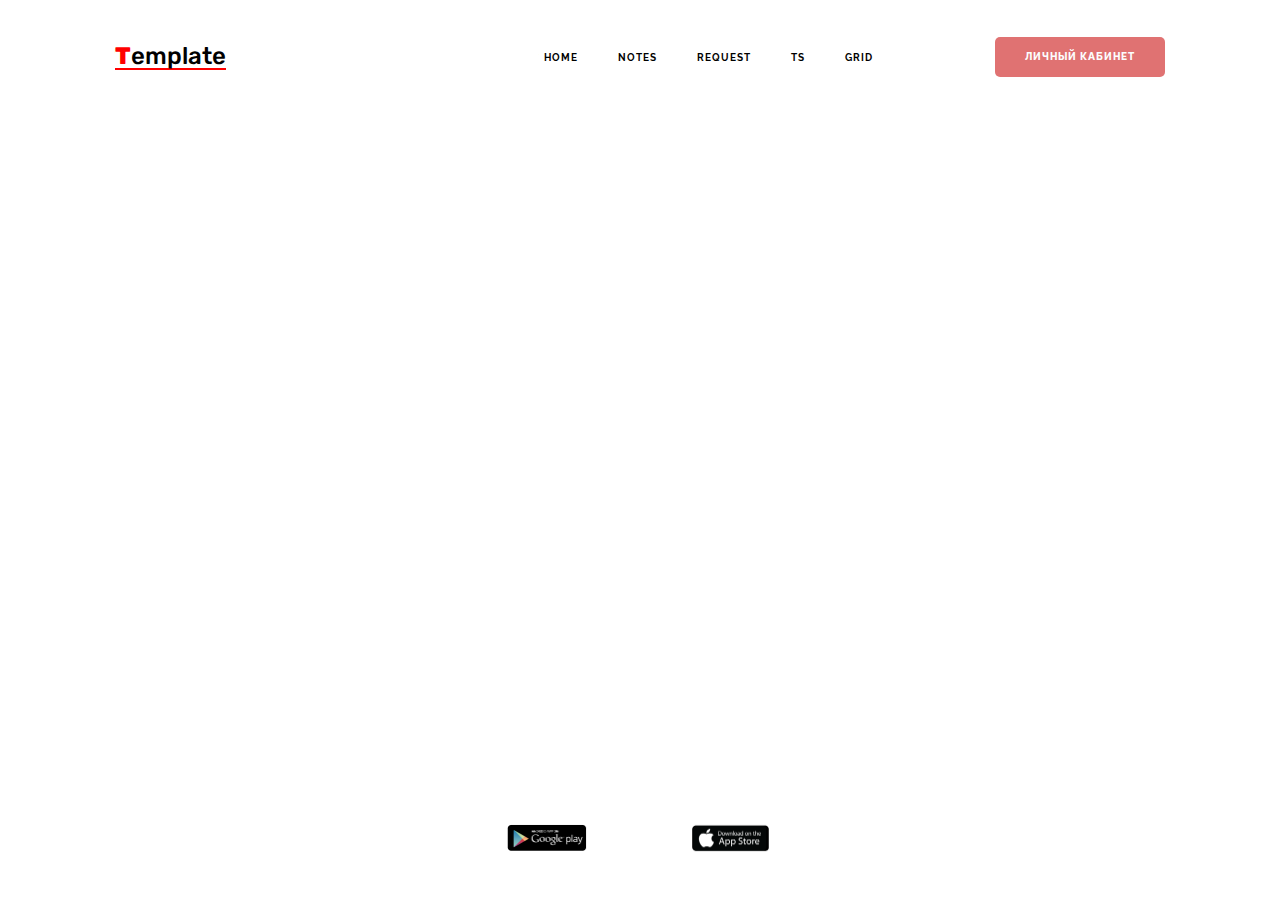
==== grid/grid.html @ e2ee4ab8 "grid" ====
<!DOCTYPE html>
<html>

<head>
    <meta charset="UTF-8">
    <meta name="viewport" content="width=device-width, initial-scale=1.0">
    <link href="https://fonts.googleapis.com/css?family=Rubik:regular,700&display=swap" rel="stylesheet" />
    <link href="https://fonts.googleapis.com/css?family=Raleway:700,800&display=swap" rel="stylesheet" />
    <link rel="stylesheet" href="grid.css">
    <script src="grid.js" defer></script>
    <title>Template</title>
</head>

<body>
    <div class="wrapper">
        <header class="header">
            <div class="header__container">
                <a href="/" class="header__logo">
                    <p class="header__logo-text">Template</p>
                </a>
                <div class="header__menu menu">
                    <nav class="menu__body active">
                        <ul class="menu__list">
                            <li class="menu__item"><a href="/index.html" class="menu__link">HOME</a></li>
                            <li class="menu__item"><a href="/notes/notes.html" class="menu__link">Notes</a></li>
                            <li class="menu__item"><a href="/request/request.html" class="menu__link">request</a></li>
                            <li class="menu__item"><a href="/ts/ts.html" class="menu__link">TS</a></li>
                            <li class="menu__item"><a href="/grid/grid.html" class="menu__link">grid</a></li>
                        </ul>
                    </nav>
                </div>
                <div class="header__button">
                    <a href="" class="button">Личный кабинет</a>
                    <div class="icon-menu"><span></span></div>
                </div>
            </div>
        </header>
        <main class="main">

           


        </main>

        <footer class="footer">
            <div class="footer__container">
                <div class="footer__items">
                    <a href="" class="footer__item">
                        <img src="../img/google-play.png" alt="Google Play">
                    </a>
                    <a href="" class="footer__item">
                        <img src="../img/apple-store.png" alt="Apple Store">
                    </a>

                </div>
            </div>
        </footer>
    </div>
</body>

</html>
---- grid/grid.css ----
/* #region Обнуление */
*,
*::before,
*::after {
    padding: 0;
    margin: 0;
    border: 0;
    box-sizing: border-box;
}

a {
    text-decoration: none;
}

ul,
ol,
li {
    list-style: none;
}

img {
    vertical-align: top;
}

h1,
h2,
h3,
h4,
h5,
h6 {
    font-weight: inherit;
    font-size: inherit;
}

html,
body {
    height: 100%;
    line-height: 1;
}

body {
    font-family: Rubik;
    font-size: 12px;
    color: #616161;
}

/* #endregion */

/* ------------------ */
.wrapper {
    overflow: hidden;
    display: flex;
    flex-direction: column;
    min-height: 100%;
}

/* ------------------ */
.main {
    flex: 1 1 auto;
}

[class*="__container"] {
    max-width: 1280px;
    margin: 0px auto;
    padding: 0px 15px;
    /* border: 1px solid black; */
}

/* PC */
@media (max-width: 1280px) {
    [class*="__container"] {
        max-width: 1080px;
    }
}

/* TABLET */
@media (max-width: 991.98px) {
    [class*="__container"] {
        max-width: 850px;
    }
}

/* MOBILE */
@media (max-width: 767.98px) {
    [class*="__container"] {
        max-width: none;
    }
}

/* MOBILE SMALL */
@media (max-width: 479.98px) {}

/* ==================================== */

.header {
    position: absolute;
    width: 100%;
    top: 0;
    left: 0;
    z-index: 50;
}

.header__container {
    display: flex;
    min-height: 114px;
    align-items: center;
}

.header__logo {
    position: relative;
    z-index: 5;
}

.header__logo-text {
    color: #000;
    font-size: 24px;
    font-weight: 500;
    border-bottom: 2px solid red;
}

.header__logo-text::first-letter {
    color: red;
    font-weight: 800;
}

.header__menu {
    flex: 1 1 auto;
}

.header__button {
    position: relative;
    z-index: 5;
    flex: 0 0 252px;
    display: flex;
    justify-content: flex-end;
    align-items: center;
}

/* --------------------------- */
.menu {
    display: flex;
    justify-content: flex-end;
}

.menu__list {
    display: flex;
}

.menu__item {
    margin: 0px 40px 0px 0px;
}

.menu__link {
    font-family: Raleway;
    text-transform: uppercase;
    font-weight: 700;
    font-size: 10px;
    line-height: 1.2;
    color: #000;
    letter-spacing: 1px;
}

.menu__link:hover {
    text-decoration: underline;
}

@media (max-width: 991.98px) {
    .header__container {
        min-height: 80px;
    }

    .header__button {
        flex: 0 0 170px;
    }

    .menu__item {
        margin: 0px 30px 0px 0px;
    }
}



@media (max-width: 767.98px) {

    .active {
        display: none;

    }

    .active-button {
        position: absolute;
        right: 2%;
    }

    .active-button a {
        border: 1px solid red;
        padding: 12px 22px;
    }

    .menu__body {
        position: fixed;
        top: 0;
        width: 100%;
        height: 100%;
        overflow: auto;
        background-color: rgba(224, 114, 114, 1);
        padding: 120px 15px 30px 15px;
        margin-right: -15px;
        /* animation: animOpen .3s linear forwards; */
    }

    .animOpen {
        animation: animOpen .3s linear forwards;
    }

    @keyframes animOpen {
        0% {
            opacity: 0;
            width: 0;
        }

        100% {
            opacity: 1;
            width: 100%;
        }
    }

    .animClose {
        animation: animClose .3s linear forwards;
    }

    @keyframes animClose {
        0% {
            opacity: 1;
            width: 100%;
        }

        100% {
            opacity: 0;
            width: 0;
        }
    }

    .menu__list {
        flex-direction: column;
        justify-content: center;
        align-items: center;

    }

    .menu__item {
        margin: 0px 0px 25px 0px;
    }

    .menu__item:last-child {
        margin-bottom: 0;
    }

    .menu__link {
        font-size: 20px;
    }
}



/* --------------------------- */
.button {
    display: inline-block;
    font-family: Raleway;
    text-transform: uppercase;
    font-weight: 800;
    font-size: 10px;
    line-height: 1.2;
    letter-spacing: 1px;
    color: #fcfdfe;
    padding: 14px 30px;
    border-radius: 5px;
    background-color: rgb(224, 114, 114);
    transition: 0.3s ease 0s;
    text-align: center;
}

.button:hover {
    background-color: rgb(224, 88, 88);
}

/* --------------------------- */
.close-icon-menu,
.icon-menu {
    display: none;
}

@media (max-width: 767.98px) {
    .icon-menu {
        display: flex;
        position: relative;
        flex: 0 0 30px;
        height: 18px;
        flex-direction: column;
        justify-content: space-between;
        margin: 0px 0px 0px 20px;

    }

    .icon-menu::before,
    .icon-menu::after {
        content: "";
        background-color: #000;
        height: 2px;
    }

    .icon-menu span {
        height: 2px;
        background-color: #000;
    }

    .close-icon-menu {
        display: flex;
        flex: 0 0 30px;
        height: 30px;
        position: relative;
        margin: 0px 0px 0px 20px;
    }

    .close-icon-menu::before,
    .close-icon-menu::after {
        content: "";
        position: absolute;
        top: 50%;
        left: 0;
        width: 100%;
        background-color: #000;
        height: 2px;
    }

    .close-icon-menu::before {
        transform: rotate(45deg);
    }

    .close-icon-menu::after {
        transform: rotate(-45deg);
    }

}

/* #region =========== GRID ================= */




/* #endregion */


/* #region ========== Footer ===================== */
.footer {
    padding: 45px 0;
}

.footer__container {}

.footer__items {
    display: flex;
    column-gap: 20px;
    row-gap: 20px;
    justify-content: center;
    align-items: center;
}

.footer__item {
    text-align: center;
}

.footer__item img {
    width: 50%;
}

@media (max-width: 500px) {
    .footer {
        padding: 30px 0;
    }

    /* .footer__items {
        flex-direction: column;
    } */
}

/* #endregion */
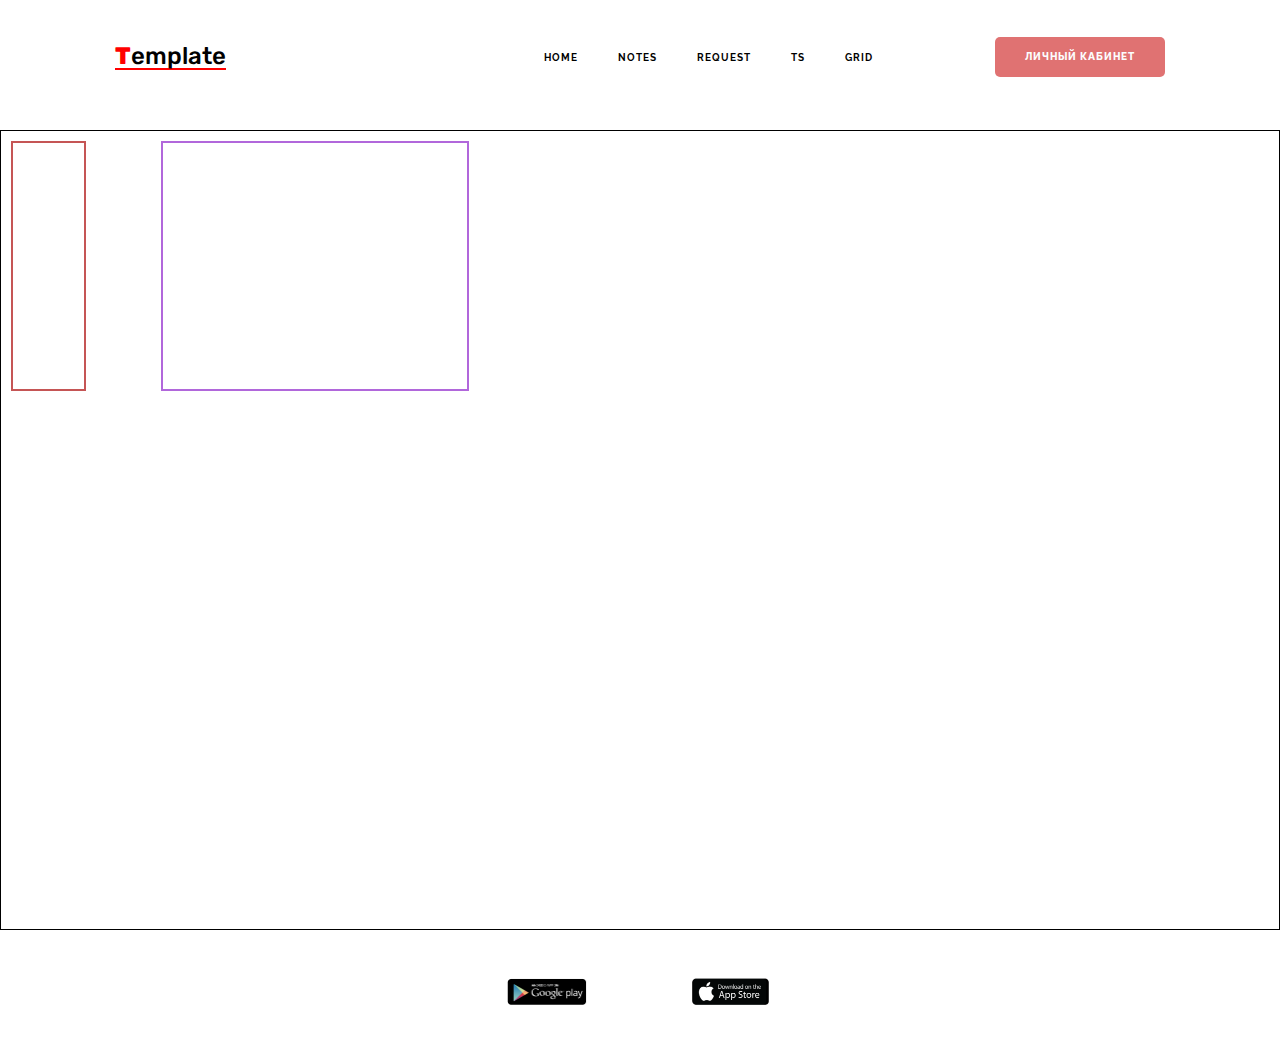
==== commit 61290d3d: "11" ====
--- a/grid/grid.html
+++ b/grid/grid.html
@@ -36,9 +36,15 @@
             </div>
         </header>
         <main class="main">
+            <section class="grid">
+                <div class="grid__body">
+                    <div class="grid__body_1"></div>
+                    <div class="grid__body_2"></div>
+                    <div class="grid__body_3"></div>
+                    <div class="grid__body_4"></div>
+                </div>
 
-           
-
+            </section>      
 
         </main>
 
--- a/grid/grid.css
+++ b/grid/grid.css
@@ -344,8 +344,34 @@
 }
 
 /* #region =========== GRID ================= */
-
-
+.grid {
+    align-items: center;
+    display: flex;
+    justify-content: center;
+    margin-top: 130px;
+}
+.grid__body {
+    height: 800px;
+    width: 1300px;
+    border: 1px solid black;
+    display: grid;
+    grid-template-columns: 150px auto 40%;
+    grid-template-rows: 250px 10vw 15rem;
+}
+
+.grid__body_1 {
+    max-width: 50%;
+    height: 100%;
+    margin: 10px;
+    border: 2px solid rgb(197, 85, 85);
+}
+
+.grid__body_2 {
+    max-width: 50%;
+    height: 100%;
+    margin: 10px;
+    border: 2px solid rgb(177, 103, 219);
+}
 
 
 /* #endregion */
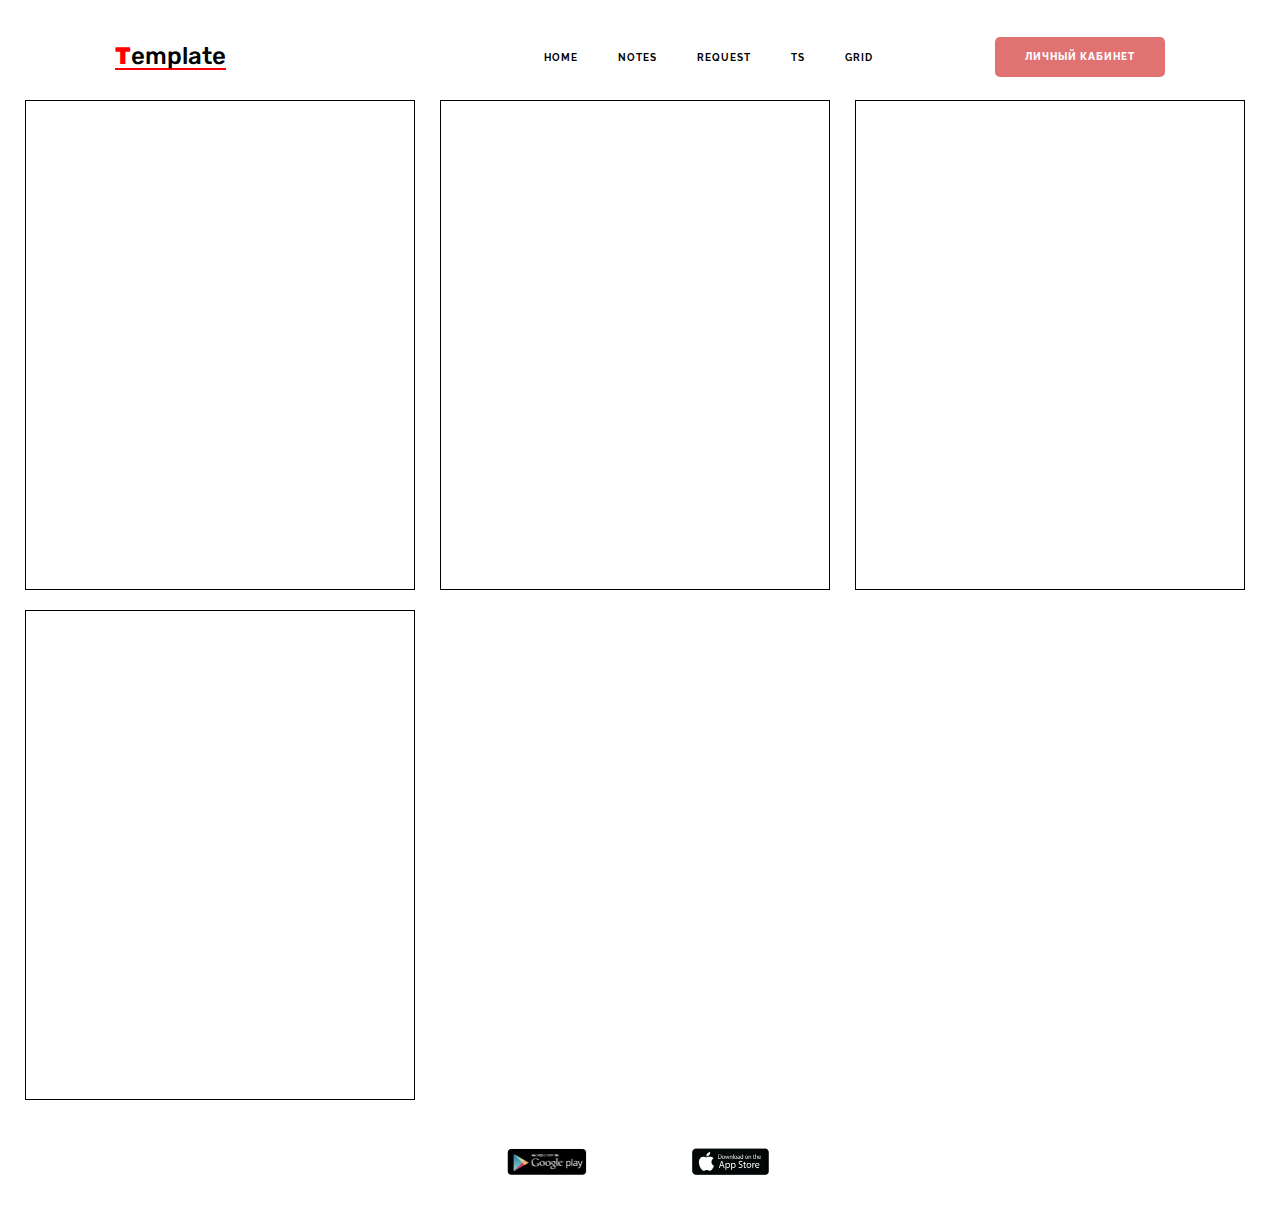
==== commit f19909c8: "1" ====
--- a/grid/grid.html
+++ b/grid/grid.html
@@ -37,11 +37,11 @@
         </header>
         <main class="main">
             <section class="grid">
-                <div class="grid__body">
-                    <div class="grid__body_1"></div>
-                    <div class="grid__body_2"></div>
-                    <div class="grid__body_3"></div>
-                    <div class="grid__body_4"></div>
+                <div class="grid__items">
+                    <div class="grid__body"></div>
+                    <div class="grid__body"></div>
+                    <div class="grid__body"></div>
+                    <div class="grid__body"></div>
                 </div>
 
             </section>      
--- a/grid/grid.css
+++ b/grid/grid.css
@@ -344,35 +344,24 @@
 }
 
 /* #region =========== GRID ================= */
+
 .grid {
-    align-items: center;
-    display: flex;
+    margin-top: 100px;
+}
+
+.grid__items {
+    display: grid;
+    grid-template-columns: repeat(auto-fill, 400px);
+    gap: 20px 15px;
     justify-content: center;
-    margin-top: 130px;
-}
+}
+
 .grid__body {
-    height: 800px;
-    width: 1300px;
     border: 1px solid black;
-    display: grid;
-    grid-template-columns: 150px auto 40%;
-    grid-template-rows: 250px 10vw 15rem;
-}
-
-.grid__body_1 {
-    max-width: 50%;
-    height: 100%;
-    margin: 10px;
-    border: 2px solid rgb(197, 85, 85);
-}
-
-.grid__body_2 {
-    max-width: 50%;
-    height: 100%;
-    margin: 10px;
-    border: 2px solid rgb(177, 103, 219);
-}
-
+    width: 390px;
+    height: 490px;
+    
+}
 
 /* #endregion */
 
